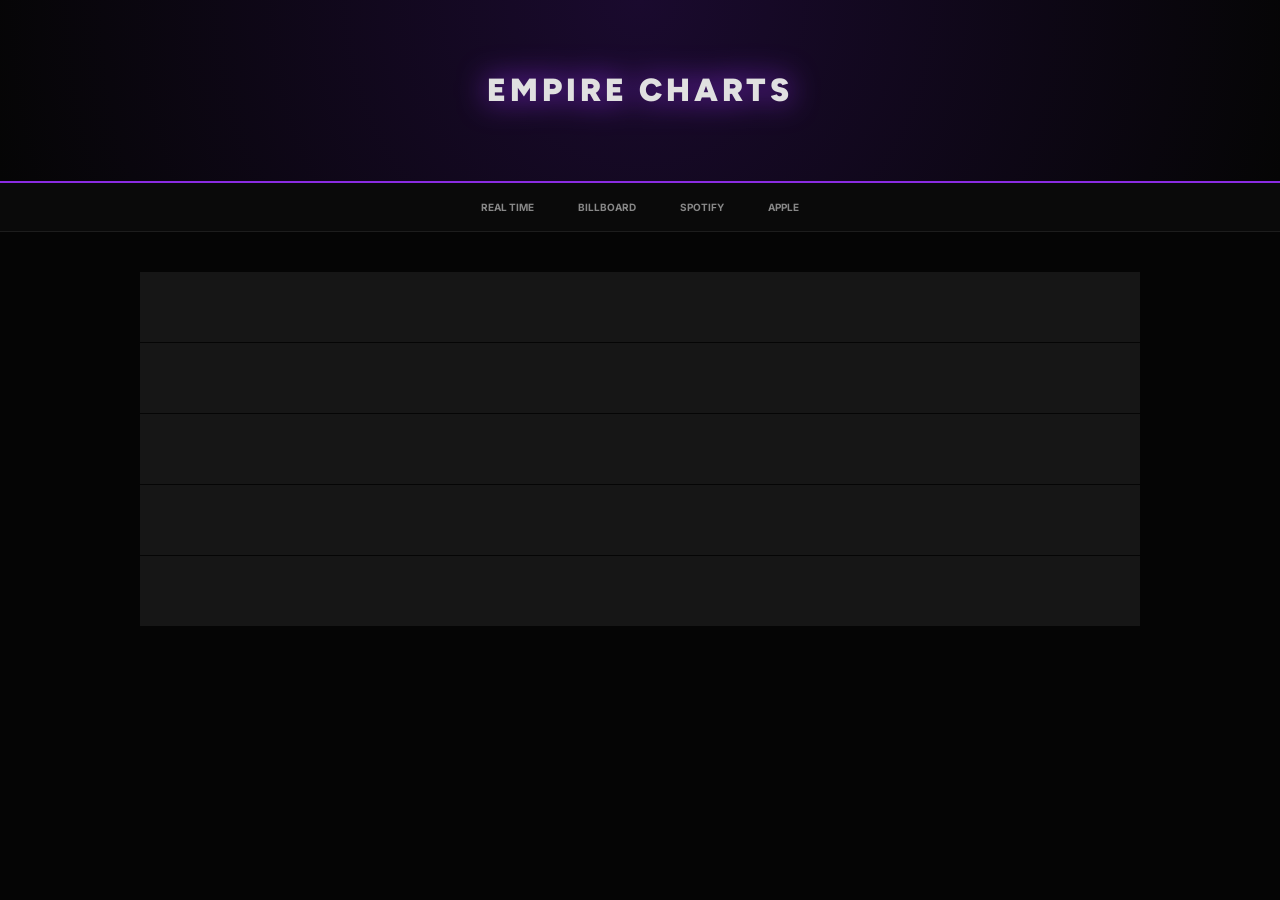
==== index.html @ c00eeae1 "Update index.html" ====
<!DOCTYPE html>
<html lang="pt-br">
<head>
    <meta charset="UTF-8"><title>Empire - Real Time</title>
    <link rel="stylesheet" href="style.css">
    <link href="https://fonts.googleapis.com/css2?family=Figtree:wght@900&family=Inter:wght@400;700&display=swap" rel="stylesheet">
</head>
<body>
<header><h1>Empire Charts</h1></header>
<nav></nav>
<div id="app"></div>
<script src="script-master.js"></script>
<script>
    window.onload = () => { buildMenu(); loadRealTime(); }
</script>
</body>
</html>
---- style.css ----
:root { 
    --empire: #8a2be2; --bg: #050505; --card: #111; 
    --border: rgba(255,255,255,0.08); --up: #00ff7f; --down: #ff4d4d; --new: #00bfff;
}
body { background: var(--bg); color: #e0e0e0; font-family: 'Inter', sans-serif; margin: 0; }
header { padding: 50px 20px; text-align: center; background: radial-gradient(circle at top, #1a0a2e, #050505); border-bottom: 2px solid var(--empire); }
h1 { font-family: 'Figtree'; font-weight: 900; text-transform: uppercase; letter-spacing: 4px; filter: drop-shadow(0 0 15px var(--empire)); }

nav { background: #0a0a0a; display: flex; justify-content: center; position: sticky; top: 0; z-index: 1000; border-bottom: 1px solid var(--border); }
.menu-item { position: relative; padding: 18px 22px; cursor: pointer; font-size: 10px; font-weight: 700; text-transform: uppercase; color: #888; text-decoration: none; }
.menu-item:hover { color: var(--empire); background: rgba(255,255,255,0.03); }
.submenu { display: none; position: absolute; top: 100%; left: 0; background: #0a0a0a; border: 1px solid var(--border); min-width: 220px; box-shadow: 0 10px 40px rgba(0,0,0,0.9); }
.menu-item:hover .submenu { display: block; }
.sub-btn { padding: 12px 20px; font-size: 10px; color: #aaa; border-bottom: 1px solid var(--border); display: block; text-decoration: none; }

#app { padding: 40px 20px; max-width: 1000px; margin: 0 auto; min-height: 60vh; }
.filters { display: flex; gap: 10px; justify-content: center; margin-bottom: 40px; }
select { background: #111; color: white; border: 1px solid var(--border); padding: 10px 20px; border-radius: 30px; font-weight: 600; outline: none; }

/* TABLE DESIGN */
.chart-row { 
    display: grid; grid-template-columns: 50px 45px 70px 1fr 130px; 
    align-items: center; padding: 12px 20px; background: var(--card); 
    border-bottom: 1px solid var(--border); transition: 0.2s;
}
.chart-row:hover { background: #181818; }
.chart-row img { width: 55px; height: 55px; aspect-ratio: 1/1; object-fit: cover; border-radius: 4px; }

.status { font-weight: 900; font-size: 11px; text-align: center; }
.status.up { color: var(--up); }
.status.down { color: var(--down); }
.status.new { background: var(--new); color: black; padding: 2px 5px; border-radius: 3px; font-size: 9px; text-transform: uppercase; }

.rank { font-family: 'Figtree'; font-size: 24px; font-weight: 900; text-align: center; }
.info-box { padding-left: 15px; }
.info-box b { display: block; font-size: 15px; color: #fff; }
.info-box span { font-size: 13px; color: #888; }
.stats-box { text-align: right; }
.stats-box b { color: var(--empire); font-size: 16px; }
.stats-box small { display: block; font-size: 10px; color: #555; text-transform: uppercase; }

/* REAL TIME */
.rt-grid { display: grid; grid-template-columns: repeat(auto-fit, minmax(320px, 1fr)); gap: 20px; }
.rt-col { background: #111; border-radius: 15px; overflow: hidden; border: 1px solid var(--border); }
.rt-head { padding: 15px; text-align: center; font-weight: 900; font-family: 'Figtree'; text-transform: uppercase; }

/* SKELETON */
.skeleton { background: #161616; height: 70px; margin-bottom: 1px; animation: pulse 1.5s infinite; }
@keyframes pulse { 0% { opacity: 1; } 50% { opacity: 0.4; } 100% { opacity: 1; } }
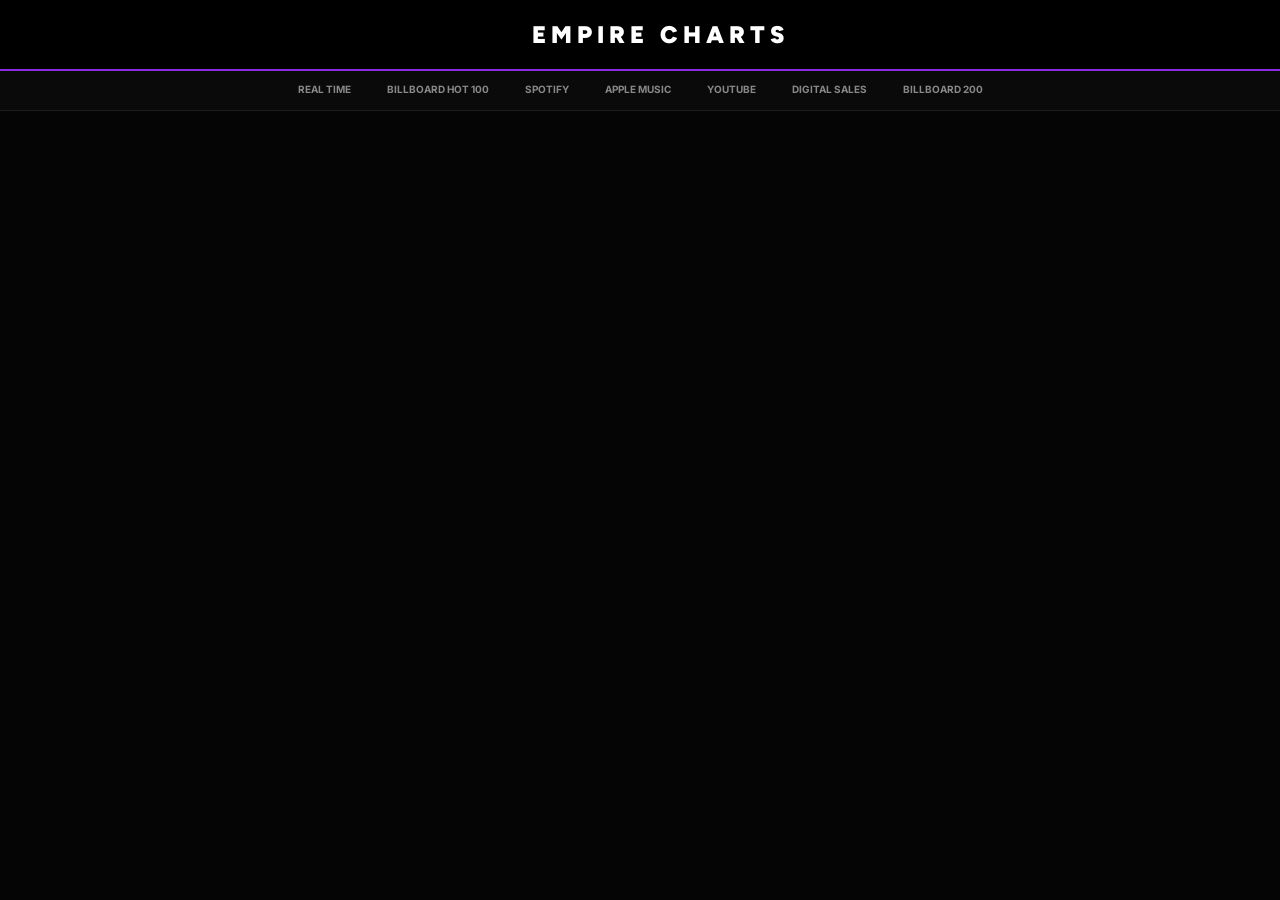
==== commit d8ca3430: "Update index.html" ====
--- a/index.html
+++ b/index.html
@@ -1,17 +1,25 @@
 <!DOCTYPE html>
 <html lang="pt-br">
 <head>
-    <meta charset="UTF-8"><title>Empire - Real Time</title>
+    <meta charset="UTF-8">
+    <title>Empire - Real Time</title>
     <link rel="stylesheet" href="style.css">
     <link href="https://fonts.googleapis.com/css2?family=Figtree:wght@900&family=Inter:wght@400;700&display=swap" rel="stylesheet">
 </head>
 <body>
+
 <header><h1>Empire Charts</h1></header>
 <nav></nav>
-<div id="app"></div>
+
+<div id="app">
+    </div>
+
 <script src="script-master.js"></script>
 <script>
-    window.onload = () => { buildMenu(); loadRealTime(); }
+    window.onload = () => {
+        buildMenu(); // Cria o menu no topo
+        loadRealTime(); // Carrega os dados do Spotify, Apple e YouTube Real Time
+    }
 </script>
 </body>
 </html>
--- a/style.css
+++ b/style.css
@@ -1,49 +1,23 @@
-:root { 
-    --empire: #8a2be2; --bg: #050505; --card: #111; 
-    --border: rgba(255,255,255,0.08); --up: #00ff7f; --down: #ff4d4d; --new: #00bfff;
-}
+:root { --empire: #8a2be2; --bg: #050505; --card: #111; --border: rgba(255,255,255,0.08); --up: #00ff7f; --down: #ff4d4d; --new: #00bfff; }
 body { background: var(--bg); color: #e0e0e0; font-family: 'Inter', sans-serif; margin: 0; }
-header { padding: 50px 20px; text-align: center; background: radial-gradient(circle at top, #1a0a2e, #050505); border-bottom: 2px solid var(--empire); }
-h1 { font-family: 'Figtree'; font-weight: 900; text-transform: uppercase; letter-spacing: 4px; filter: drop-shadow(0 0 15px var(--empire)); }
 
-nav { background: #0a0a0a; display: flex; justify-content: center; position: sticky; top: 0; z-index: 1000; border-bottom: 1px solid var(--border); }
-.menu-item { position: relative; padding: 18px 22px; cursor: pointer; font-size: 10px; font-weight: 700; text-transform: uppercase; color: #888; text-decoration: none; }
-.menu-item:hover { color: var(--empire); background: rgba(255,255,255,0.03); }
-.submenu { display: none; position: absolute; top: 100%; left: 0; background: #0a0a0a; border: 1px solid var(--border); min-width: 220px; box-shadow: 0 10px 40px rgba(0,0,0,0.9); }
+header { position: fixed; top: 0; width: 100%; z-index: 2000; padding: 20px; text-align: center; background: #000; border-bottom: 2px solid var(--empire); }
+h1 { font-family: 'Figtree'; font-weight: 900; letter-spacing: 5px; margin: 0; font-size: 24px; color: #fff; text-transform: uppercase; }
+
+nav { background: #0a0a0a; display: flex; justify-content: center; position: fixed; top: 68px; width: 100%; z-index: 1000; border-bottom: 1px solid var(--border); flex-wrap: wrap; }
+.menu-item { position: relative; padding: 15px 18px; cursor: pointer; font-size: 10px; font-weight: 700; text-transform: uppercase; color: #888; text-decoration: none; }
+.menu-item:hover { color: var(--empire); }
+.submenu { display: none; position: absolute; top: 100%; left: 0; background: #0a0a0a; border: 1px solid var(--border); min-width: 200px; box-shadow: 0 10px 40px rgba(0,0,0,0.9); }
 .menu-item:hover .submenu { display: block; }
-.sub-btn { padding: 12px 20px; font-size: 10px; color: #aaa; border-bottom: 1px solid var(--border); display: block; text-decoration: none; }
+.sub-btn { padding: 12px; font-size: 10px; color: #aaa; border-bottom: 1px solid var(--border); display: block; text-decoration: none; }
+.sub-btn:hover { background: var(--empire); color: white; }
 
-#app { padding: 40px 20px; max-width: 1000px; margin: 0 auto; min-height: 60vh; }
-.filters { display: flex; gap: 10px; justify-content: center; margin-bottom: 40px; }
-select { background: #111; color: white; border: 1px solid var(--border); padding: 10px 20px; border-radius: 30px; font-weight: 600; outline: none; }
+#app { padding: 140px 20px 40px; max-width: 1000px; margin: 0 auto; }
+.chart-row { display: grid; grid-template-columns: 50px 45px 70px 1fr 130px; align-items: center; padding: 12px; background: var(--card); border-bottom: 1px solid var(--border); }
+.chart-row img { width: 55px; height: 55px; aspect-ratio: 1/1; object-fit: cover; border-radius: 4px; }
+.status { font-weight: 900; font-size: 11px; text-align: center; }
+.status.up { color: var(--up); } .status.down { color: var(--down); }
+.status.new { background: var(--new); color: black; padding: 2px 4px; border-radius: 3px; font-size: 9px; }
 
-/* TABLE DESIGN */
-.chart-row { 
-    display: grid; grid-template-columns: 50px 45px 70px 1fr 130px; 
-    align-items: center; padding: 12px 20px; background: var(--card); 
-    border-bottom: 1px solid var(--border); transition: 0.2s;
-}
-.chart-row:hover { background: #181818; }
-.chart-row img { width: 55px; height: 55px; aspect-ratio: 1/1; object-fit: cover; border-radius: 4px; }
-
-.status { font-weight: 900; font-size: 11px; text-align: center; }
-.status.up { color: var(--up); }
-.status.down { color: var(--down); }
-.status.new { background: var(--new); color: black; padding: 2px 5px; border-radius: 3px; font-size: 9px; text-transform: uppercase; }
-
-.rank { font-family: 'Figtree'; font-size: 24px; font-weight: 900; text-align: center; }
-.info-box { padding-left: 15px; }
-.info-box b { display: block; font-size: 15px; color: #fff; }
-.info-box span { font-size: 13px; color: #888; }
-.stats-box { text-align: right; }
-.stats-box b { color: var(--empire); font-size: 16px; }
-.stats-box small { display: block; font-size: 10px; color: #555; text-transform: uppercase; }
-
-/* REAL TIME */
-.rt-grid { display: grid; grid-template-columns: repeat(auto-fit, minmax(320px, 1fr)); gap: 20px; }
-.rt-col { background: #111; border-radius: 15px; overflow: hidden; border: 1px solid var(--border); }
-.rt-head { padding: 15px; text-align: center; font-weight: 900; font-family: 'Figtree'; text-transform: uppercase; }
-
-/* SKELETON */
 .skeleton { background: #161616; height: 70px; margin-bottom: 1px; animation: pulse 1.5s infinite; }
-@keyframes pulse { 0% { opacity: 1; } 50% { opacity: 0.4; } 100% { opacity: 1; } }
+@keyframes pulse { 0%, 100% { opacity: 1; } 50% { opacity: 0.4; } }
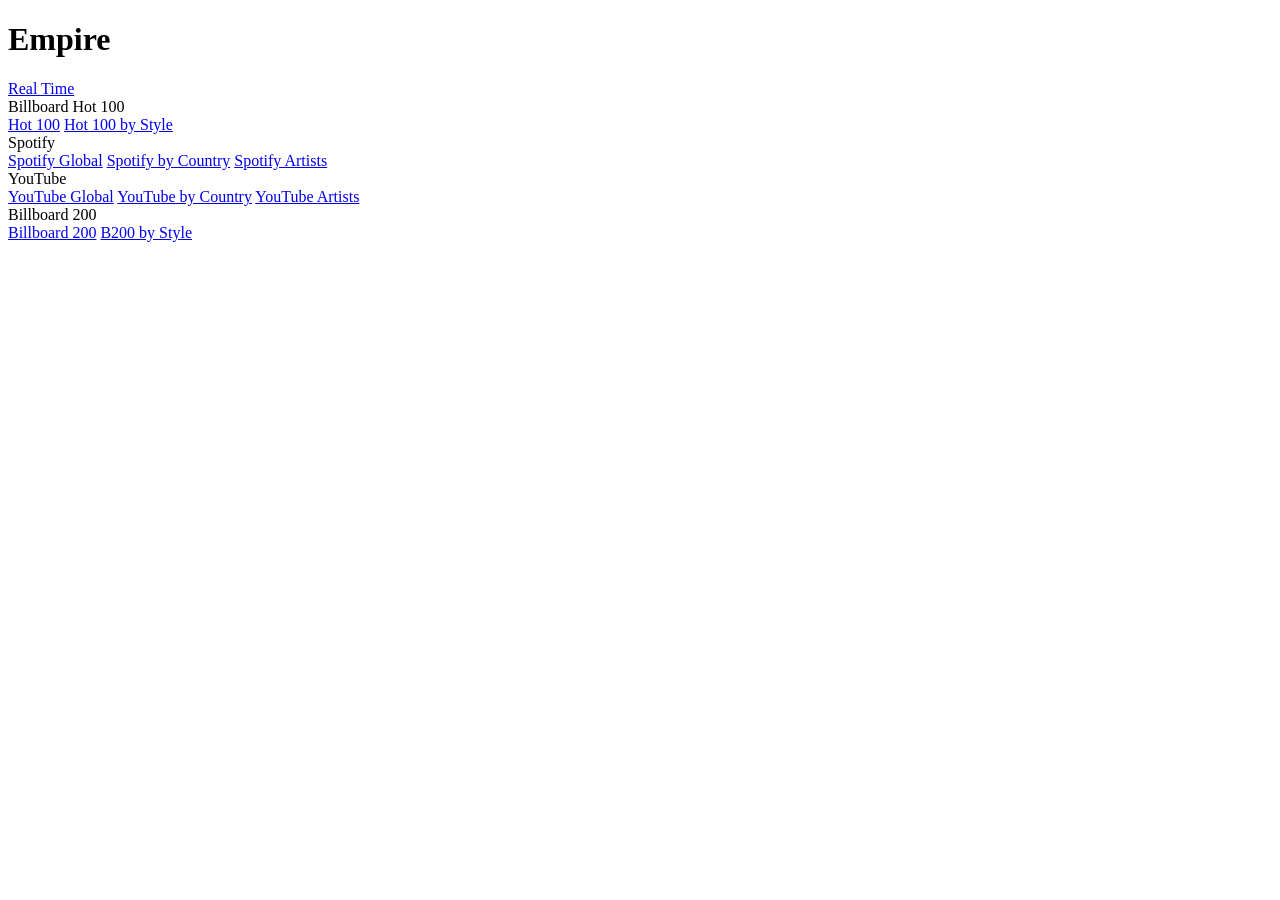
==== commit 52a3d355: "Create index.html" ====
--- a/index.html
+++ b/index.html
@@ -1,25 +1,2 @@
-<!DOCTYPE html>
-<html lang="pt-br">
-<head>
-    <meta charset="UTF-8">
-    <title>Empire - Real Time</title>
-    <link rel="stylesheet" href="style.css">
-    <link href="https://fonts.googleapis.com/css2?family=Figtree:wght@900&family=Inter:wght@400;700&display=swap" rel="stylesheet">
-</head>
-<body>
-
-<header><h1>Empire Charts</h1></header>
-<nav></nav>
-
-<div id="app">
-    </div>
-
-<script src="script-master.js"></script>
-<script>
-    window.onload = () => {
-        buildMenu(); // Cria o menu no topo
-        loadRealTime(); // Carrega os dados do Spotify, Apple e YouTube Real Time
-    }
-</script>
-</body>
-</html>
+<!DOCTYPE html><html><head><meta charset="UTF-8"><link rel="stylesheet" href="style.css"></head>
+<body><header><h1>Empire</h1></header><nav></nav><div id="app"></div><script src="script-master.js"></script><script>window.onload = () => { buildMenu(); loadRealTime(); }</script></body></html>
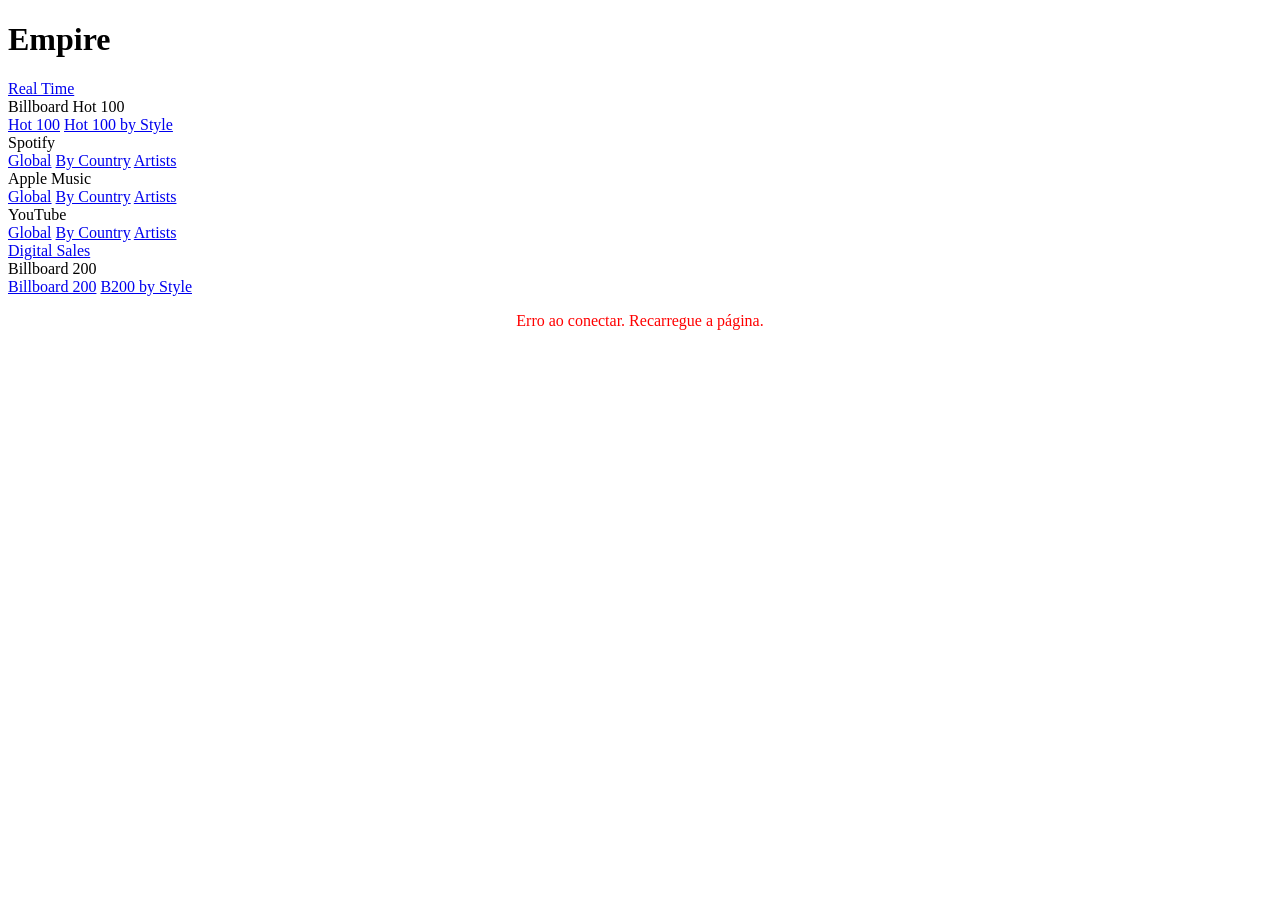
==== commit 65af985d: "Update index.html" ====
--- a/index.html
+++ b/index.html
@@ -1,2 +1,2 @@
-<!DOCTYPE html><html><head><meta charset="UTF-8"><link rel="stylesheet" href="style.css"></head>
+<!DOCTYPE html><html><head><meta charset="UTF-8"><title>Empire - Real Time</title><link rel="stylesheet" href="style.css"><link href="https://fonts.googleapis.com/css2?family=Figtree:wght@900&family=Inter:wght@400;700&display=swap" rel="stylesheet"></head>
 <body><header><h1>Empire</h1></header><nav></nav><div id="app"></div><script src="script-master.js"></script><script>window.onload = () => { buildMenu(); loadRealTime(); }</script></body></html>
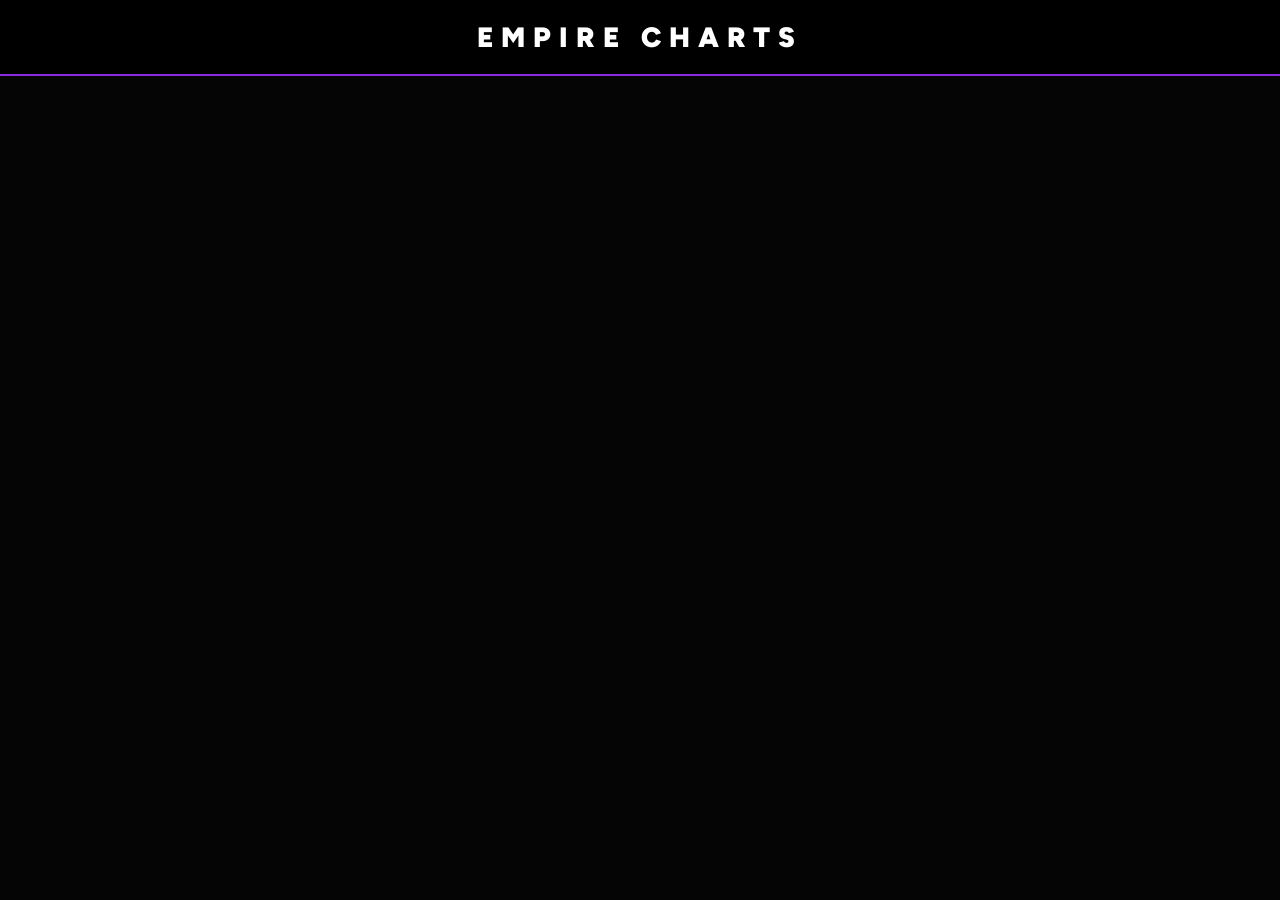
==== commit c045451a: "Update index.html" ====
--- a/index.html
+++ b/index.html
@@ -1,2 +1,30 @@
-<!DOCTYPE html><html><head><meta charset="UTF-8"><title>Empire - Real Time</title><link rel="stylesheet" href="style.css"><link href="https://fonts.googleapis.com/css2?family=Figtree:wght@900&family=Inter:wght@400;700&display=swap" rel="stylesheet"></head>
-<body><header><h1>Empire</h1></header><nav></nav><div id="app"></div><script src="script-master.js"></script><script>window.onload = () => { buildMenu(); loadRealTime(); }</script></body></html>
+<!DOCTYPE html>
+<html lang="pt-br">
+<head>
+    <meta charset="UTF-8">
+    <meta name="viewport" content="width=device-width, initial-scale=1.0">
+    <title>Empire Charts</title>
+    <link rel="stylesheet" href="style.css">
+    <link href="https://fonts.googleapis.com/css2?family=Figtree:wght@900&family=Inter:wght@400;700&display=swap" rel="stylesheet">
+</head>
+<body>
+
+    <header>
+        <h1>EMPIRE CHARTS</h1>
+    </header>
+
+    <nav id="menu-nav"></nav>
+
+    <div id="app"></div>
+
+    <script src="script-master.js"></script>
+    
+    <script>
+        window.onload = () => {
+            buildMenu();
+            loadRealTime();
+        };
+    </script>
+
+</body>
+</html>
--- a/style.css
+++ b/style.css
@@ -0,0 +1,87 @@
+:root { 
+    --empire: #8a2be2; 
+    --bg: #050505; 
+    --card: #121212; 
+    --card-hover: #1a1a1a;
+    --border: rgba(255,255,255,0.1); 
+    --up: #1DB954; /* Verde Spotify para subidas */
+    --down: #FA243C; /* Vermelho Apple para quedas */
+    --new: #00bfff; /* Azul para novidades */
+}
+
+body { 
+    background: var(--bg); 
+    color: #fff; 
+    font-family: 'Inter', sans-serif; 
+    margin: 0; 
+    padding-top: 140px; /* Espaço para o cabeçalho fixo */
+}
+
+/* CABEÇALHO FIXO */
+header { 
+    position: fixed; top: 0; width: 100%; z-index: 2000; 
+    padding: 20px 0; text-align: center; 
+    background: #000; border-bottom: 2px solid var(--empire); 
+}
+header h1 { 
+    font-family: 'Figtree', sans-serif; font-weight: 900; 
+    letter-spacing: 8px; margin: 0; font-size: 28px; text-transform: uppercase; 
+}
+
+/* MENU BASEADO NO "EMPIRE OFICIAL" */
+nav { 
+    background: rgba(10,10,10,0.95); backdrop-filter: blur(10px); 
+    display: flex; justify-content: center; position: fixed; top: 70px; 
+    width: 100%; z-index: 1000; border-bottom: 1px solid var(--border); flex-wrap: wrap; 
+}
+.menu-item { position: relative; padding: 15px 15px; cursor: pointer; font-size: 11px; font-weight: 700; text-transform: uppercase; color: #aaa; text-decoration: none; }
+.menu-item:hover { color: var(--empire); }
+.submenu { display: none; position: absolute; top: 100%; left: 0; background: #0a0a0a; border: 1px solid var(--border); min-width: 200px; box-shadow: 0 10px 40px rgba(0,0,0,0.9); }
+.menu-item:hover .submenu { display: block; }
+.sub-btn { padding: 12px 15px; font-size: 10px; color: #aaa; border-bottom: 1px solid var(--border); display: block; text-decoration: none; transition: 0.2s; }
+.sub-btn:hover { background: var(--empire); color: white; }
+
+/* ÁREA CENTRAL E FILTROS */
+#app { max-width: 1050px; margin: 0 auto; padding: 20px; }
+.filters { display: flex; gap: 10px; justify-content: center; margin-bottom: 30px; }
+select { background: #111; color: white; border: 1px solid var(--border); padding: 10px 20px; border-radius: 20px; font-weight: 600; outline: none; cursor: pointer; font-family: 'Inter'; }
+
+/* O DESIGN DA FERRAMENTA DE CHART (BILLBOARD STYLE) */
+.chart-row { 
+    display: grid; 
+    grid-template-columns: 60px 50px 75px 1fr 150px; /* Posição | Status | Capa | Info | Números */
+    align-items: center; 
+    padding: 15px 20px; 
+    background: var(--card); 
+    border-bottom: 1px solid var(--border); 
+    transition: background 0.2s; 
+}
+.chart-row:hover { background: var(--card-hover); }
+
+/* Capa Fixa e Quadrada */
+.chart-row img { 
+    width: 65px; height: 65px; 
+    aspect-ratio: 1/1; object-fit: cover; 
+    border-radius: 4px; box-shadow: 0 4px 8px rgba(0,0,0,0.4); 
+}
+
+/* Indicadores Visuais (↑, ↓, NEW) */
+.rank { font-family: 'Figtree', sans-serif; font-size: 26px; font-weight: 900; text-align: center; }
+.status { font-weight: 900; font-size: 12px; text-align: center; display: flex; flex-direction: column; align-items: center; justify-content: center; }
+.status.up { color: var(--up); }
+.status.down { color: var(--down); }
+.status.new { background: var(--new); color: #000; padding: 3px 6px; border-radius: 4px; font-size: 10px; text-transform: uppercase; letter-spacing: 1px; }
+.status.neutral { color: #555; }
+
+/* Textos da Tabela */
+.info-box { padding-left: 20px; }
+.info-box b { display: block; font-size: 16px; margin-bottom: 4px; letter-spacing: -0.5px; }
+.info-box span { font-size: 14px; color: #888; }
+
+.stats-box { text-align: right; }
+.stats-box b { color: var(--empire); font-size: 18px; display: block; font-family: 'Figtree', sans-serif; }
+.stats-box small { font-size: 11px; color: #666; font-weight: 700; text-transform: uppercase; }
+
+/* ANIMAÇÃO DE CARREGAMENTO */
+.skeleton { background: #161616; height: 80px; margin-bottom: 1px; animation: pulse 1.5s infinite; }
+@keyframes pulse { 0%, 100% { opacity: 1; } 50% { opacity: 0.5; } }
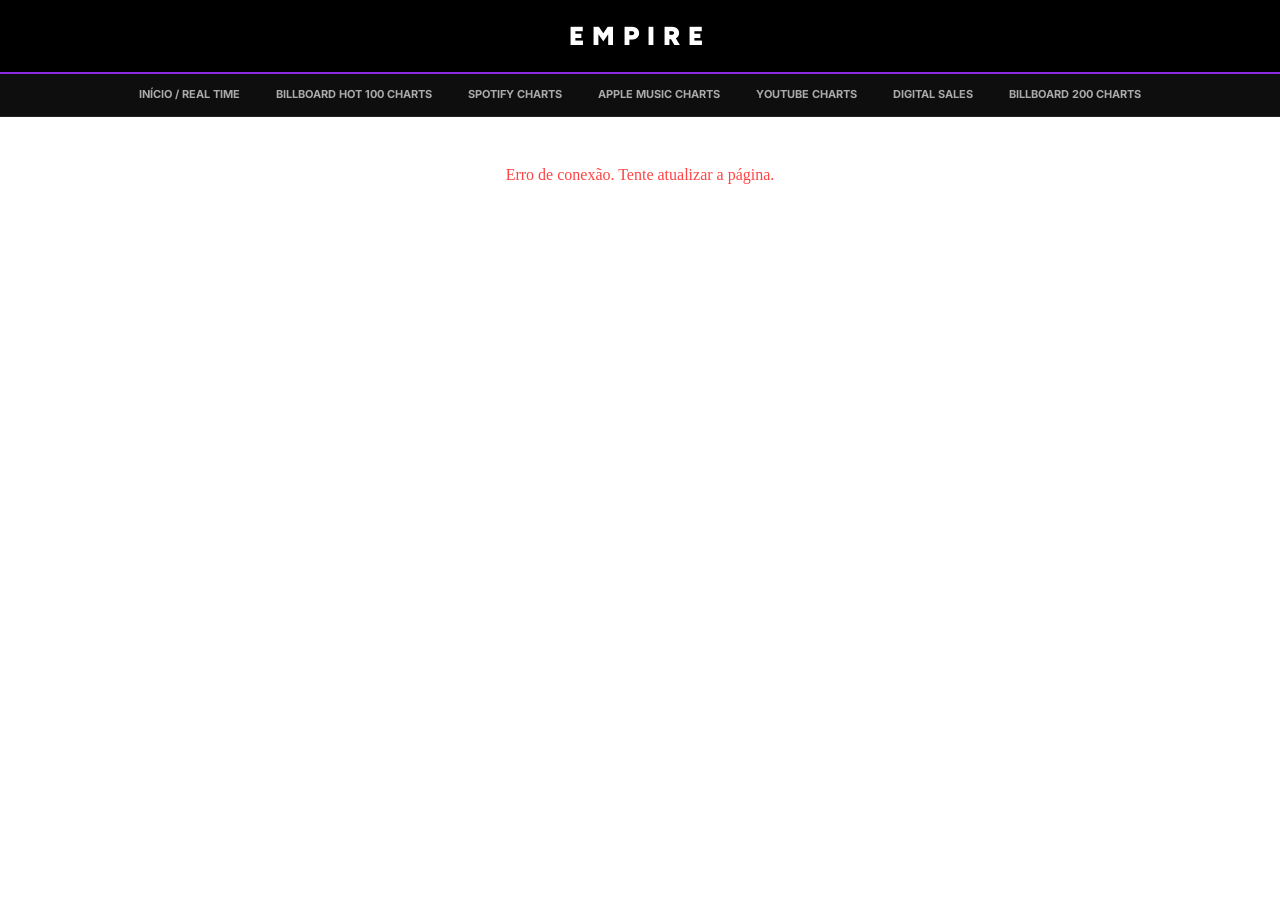
==== commit e9151a90: "Update index.html" ====
--- a/index.html
+++ b/index.html
@@ -1,30 +1,3 @@
-<!DOCTYPE html>
-<html lang="pt-br">
-<head>
-    <meta charset="UTF-8">
-    <meta name="viewport" content="width=device-width, initial-scale=1.0">
-    <title>Empire Charts</title>
-    <link rel="stylesheet" href="style.css">
-    <link href="https://fonts.googleapis.com/css2?family=Figtree:wght@900&family=Inter:wght@400;700&display=swap" rel="stylesheet">
-</head>
-<body>
-
-    <header>
-        <h1>EMPIRE CHARTS</h1>
-    </header>
-
-    <nav id="menu-nav"></nav>
-
-    <div id="app"></div>
-
-    <script src="script-master.js"></script>
-    
-    <script>
-        window.onload = () => {
-            buildMenu();
-            loadRealTime();
-        };
-    </script>
-
-</body>
-</html>
+<!DOCTYPE html><html><head><meta charset="UTF-8"><title>Empire</title><link rel="stylesheet" href="style.css"></head>
+<body><header><h1>Empire</h1></header><nav id="menu-nav"></nav><div id="app"></div><script src="script-master.js"></script>
+<script>window.onload = () => { buildMenu(); loadRealTime(); }</script></body></html>
--- a/style.css
+++ b/style.css
@@ -1,87 +1,108 @@
+@import url('https://fonts.googleapis.com/css2?family=Archivo:ital,wght@0,400;0,700;0,900;1,900&family=Bricolage+Grotesque:wght@800&family=Figtree:wght@400;700;900&family=Inter:wght@400;600;700;800;900&family=Roboto:wght@400;700;900&display=swap');
+
 :root { 
     --empire: #8a2be2; 
-    --bg: #050505; 
-    --card: #121212; 
-    --card-hover: #1a1a1a;
-    --border: rgba(255,255,255,0.1); 
-    --up: #1DB954; /* Verde Spotify para subidas */
-    --down: #FA243C; /* Vermelho Apple para quedas */
-    --new: #00bfff; /* Azul para novidades */
+    --border-dark: rgba(255,255,255,0.08); 
+    --border-light: #eeeeee;
+    --up: #1DB954; --down: #FA243C; --new: #00bfff;
 }
 
-body { 
-    background: var(--bg); 
-    color: #fff; 
-    font-family: 'Inter', sans-serif; 
-    margin: 0; 
-    padding-top: 140px; /* Espaço para o cabeçalho fixo */
-}
+body { margin: 0; padding-top: 130px; transition: background 0.3s, color 0.3s; }
 
-/* CABEÇALHO FIXO */
+/* === MENU FIXO (NÃO SOME MAIS) === */
 header { 
     position: fixed; top: 0; width: 100%; z-index: 2000; 
     padding: 20px 0; text-align: center; 
     background: #000; border-bottom: 2px solid var(--empire); 
 }
-header h1 { 
-    font-family: 'Figtree', sans-serif; font-weight: 900; 
-    letter-spacing: 8px; margin: 0; font-size: 28px; text-transform: uppercase; 
+header h1 { font-family: 'Figtree', sans-serif; font-weight: 900; letter-spacing: 8px; margin: 0; font-size: 26px; text-transform: uppercase; color: #fff; }
+
+nav { 
+    background: rgba(10,10,10,0.98); display: flex; justify-content: center; 
+    position: fixed; top: 72px; width: 100%; z-index: 1999; 
+    border-bottom: 1px solid var(--border-dark); flex-wrap: wrap; 
 }
-
-/* MENU BASEADO NO "EMPIRE OFICIAL" */
-nav { 
-    background: rgba(10,10,10,0.95); backdrop-filter: blur(10px); 
-    display: flex; justify-content: center; position: fixed; top: 70px; 
-    width: 100%; z-index: 1000; border-bottom: 1px solid var(--border); flex-wrap: wrap; 
-}
-.menu-item { position: relative; padding: 15px 15px; cursor: pointer; font-size: 11px; font-weight: 700; text-transform: uppercase; color: #aaa; text-decoration: none; }
+.menu-item { position: relative; padding: 15px 18px; cursor: pointer; font-size: 11px; font-weight: 700; text-transform: uppercase; color: #aaa; text-decoration: none; font-family: 'Inter', sans-serif; }
 .menu-item:hover { color: var(--empire); }
-.submenu { display: none; position: absolute; top: 100%; left: 0; background: #0a0a0a; border: 1px solid var(--border); min-width: 200px; box-shadow: 0 10px 40px rgba(0,0,0,0.9); }
+.submenu { display: none; position: absolute; top: 100%; left: 0; background: #0a0a0a; border: 1px solid var(--border-dark); min-width: 220px; box-shadow: 0 10px 40px rgba(0,0,0,0.9); }
 .menu-item:hover .submenu { display: block; }
-.sub-btn { padding: 12px 15px; font-size: 10px; color: #aaa; border-bottom: 1px solid var(--border); display: block; text-decoration: none; transition: 0.2s; }
+.sub-btn { padding: 12px 20px; font-size: 10px; color: #aaa; border-bottom: 1px solid var(--border-dark); display: block; text-decoration: none; transition: 0.2s; }
 .sub-btn:hover { background: var(--empire); color: white; }
 
-/* ÁREA CENTRAL E FILTROS */
-#app { max-width: 1050px; margin: 0 auto; padding: 20px; }
+#app { max-width: 1000px; margin: 0 auto; padding: 20px; }
 .filters { display: flex; gap: 10px; justify-content: center; margin-bottom: 30px; }
-select { background: #111; color: white; border: 1px solid var(--border); padding: 10px 20px; border-radius: 20px; font-weight: 600; outline: none; cursor: pointer; font-family: 'Inter'; }
 
-/* O DESIGN DA FERRAMENTA DE CHART (BILLBOARD STYLE) */
-.chart-row { 
-    display: grid; 
-    grid-template-columns: 60px 50px 75px 1fr 150px; /* Posição | Status | Capa | Info | Números */
-    align-items: center; 
-    padding: 15px 20px; 
-    background: var(--card); 
-    border-bottom: 1px solid var(--border); 
-    transition: background 0.2s; 
-}
-.chart-row:hover { background: var(--card-hover); }
+/* === ESTRUTURA DA TABELA === */
+.chart-row { display: grid; grid-template-columns: 50px 50px 70px 1fr 140px; align-items: center; padding: 15px 20px; transition: 0.2s; }
+.chart-row img { width: 60px; height: 60px; aspect-ratio: 1/1; object-fit: cover; border-radius: 4px; box-shadow: 0 4px 8px rgba(0,0,0,0.2); }
+.info-box { padding-left: 15px; display: flex; flex-direction: column; overflow: hidden; }
+.info-box b { font-size: 16px; white-space: nowrap; overflow: hidden; text-overflow: ellipsis; display: block; }
+.info-box span { font-size: 13px; margin-top: 3px; }
+.stats-box { text-align: right; }
+.stats-box b { font-size: 16px; display: block; }
+.stats-box small { font-size: 10px; text-transform: uppercase; font-weight: 700; margin-top: 4px; display: block; }
 
-/* Capa Fixa e Quadrada */
-.chart-row img { 
-    width: 65px; height: 65px; 
-    aspect-ratio: 1/1; object-fit: cover; 
-    border-radius: 4px; box-shadow: 0 4px 8px rgba(0,0,0,0.4); 
-}
+.status { font-weight: 900; font-size: 11px; text-align: center; }
+.status.up { color: #1DB954; } .status.down { color: #FA243C; } 
+.status.new { background: var(--new); color: black; padding: 2px 4px; border-radius: 3px; font-size: 9px; }
 
-/* Indicadores Visuais (↑, ↓, NEW) */
-.rank { font-family: 'Figtree', sans-serif; font-size: 26px; font-weight: 900; text-align: center; }
-.status { font-weight: 900; font-size: 12px; text-align: center; display: flex; flex-direction: column; align-items: center; justify-content: center; }
-.status.up { color: var(--up); }
-.status.down { color: var(--down); }
-.status.new { background: var(--new); color: #000; padding: 3px 6px; border-radius: 4px; font-size: 10px; text-transform: uppercase; letter-spacing: 1px; }
-.status.neutral { color: #555; }
+/* =========================================================
+   TEMAS ESPECÍFICOS DOS CHARTS (BASEADO NO SEU DOCX)
+   ========================================================= */
 
-/* Textos da Tabela */
-.info-box { padding-left: 20px; }
-.info-box b { display: block; font-size: 16px; margin-bottom: 4px; letter-spacing: -0.5px; }
-.info-box span { font-size: 14px; color: #888; }
+/* 1. SPOTIFY (Verde e Escuro) */
+.theme-spotify { background: #121212; color: white; font-family: 'Figtree', sans-serif; }
+.theme-spotify .chart-row { background: transparent; border-bottom: 1px solid #222; }
+.theme-spotify .chart-row:hover { background: rgba(255,255,255,0.05); }
+.theme-spotify .rank { color: #b3b3b3; font-weight: 900; font-size: 20px; text-align: center; }
+.theme-spotify .info-box b { font-weight: 700; color: #fff; }
+.theme-spotify .info-box span { color: #b3b3b3; }
+.theme-spotify .stats-box b { color: #1DB954; }
+.theme-spotify select { background: #282828; color: white; border: 1px solid #444; border-radius: 50px; }
 
-.stats-box { text-align: right; }
-.stats-box b { color: var(--empire); font-size: 18px; display: block; font-family: 'Figtree', sans-serif; }
-.stats-box small { font-size: 11px; color: #666; font-weight: 700; text-transform: uppercase; }
+/* 2. APPLE MUSIC (Claro, Inter) */
+.theme-apple { background: #ffffff; color: #1d1d1f; font-family: 'Inter', sans-serif; }
+.theme-apple .chart-row { background: #ffffff; border-bottom: 0.5px solid #eee; }
+.theme-apple .chart-row:hover { background: #f5f5f7; }
+.theme-apple .rank { color: #8e8e93; font-weight: 600; font-size: 18px; text-align: center; }
+.theme-apple .info-box b { font-weight: 600; color: #000; }
+.theme-apple .info-box span { color: #8e8e93; }
+.theme-apple .stats-box b { color: #FA243C; }
+.theme-apple select { background: #f5f5f7; color: #FA243C; border: 1px solid #eee; border-radius: 8px; }
 
-/* ANIMAÇÃO DE CARREGAMENTO */
-.skeleton { background: #161616; height: 80px; margin-bottom: 1px; animation: pulse 1.5s infinite; }
-@keyframes pulse { 0%, 100% { opacity: 1; } 50% { opacity: 0.5; } }
+/* 3. YOUTUBE (Escuro, Roboto) */
+.theme-youtube { background: #030303; color: white; font-family: 'Roboto', sans-serif; }
+.theme-youtube .chart-row { background: transparent; border-bottom: 1px solid #1a1a1a; }
+.theme-youtube .chart-row:hover { background: #111; }
+.theme-youtube .rank { color: #aaa; font-weight: 700; font-size: 18px; text-align: center; }
+.theme-youtube .info-box b { font-weight: 700; color: #fff; }
+.theme-youtube .info-box span { color: #aaa; }
+.theme-youtube .stats-box b { color: #fff; }
+.theme-youtube select { background: #212121; color: white; border: 1px solid #444; border-radius: 20px; }
+
+/* 4. BILLBOARD (Claro, Archivo) */
+.theme-billboard { background: #ffffff; color: #000; font-family: 'Archivo', sans-serif; }
+.theme-billboard .chart-row { background: #ffffff; border-bottom: 1px solid #eee; }
+.theme-billboard .chart-row:hover { background: #f8f8f8; }
+.theme-billboard .rank { font-weight: 900; font-size: 32px; font-style: italic; color: #000; text-align: center; }
+.theme-billboard .info-box b { font-weight: 900; text-transform: uppercase; color: #000; }
+.theme-billboard .info-box span { color: #555; font-size: 14px; }
+.theme-billboard .stats-box b { color: #000; font-weight: 900; }
+.theme-billboard select { background: #fff; color: #000; border: 1px solid #ccc; border-radius: 4px; }
+
+/* 5. DIGITAL SALES (Preto e Dourado, Bricolage) */
+.theme-digital { background: #0a0a0a; color: white; font-family: 'Inter', sans-serif; }
+.theme-digital .chart-row { background: transparent; border-bottom: 1px solid #222; }
+.theme-digital .rank { font-family: 'Bricolage Grotesque'; font-size: 30px; color: #d4af37; font-style: italic; text-align: center; }
+.theme-digital .info-box b { font-family: 'Bricolage Grotesque'; font-size: 18px; color: #d4af37; text-transform: uppercase; }
+.theme-digital .info-box span { color: #aaa; }
+.theme-digital .stats-box b { color: #fff; font-size: 20px; }
+.theme-digital .chart-row img { border: 1px solid #d4af37; }
+.theme-digital select { background: #000; color: #d4af37; border: 1px solid #d4af37; border-radius: 4px; }
+
+/* Real Time e Loading Padrão */
+.rt-grid { display: grid; grid-template-columns: repeat(auto-fit, minmax(300px, 1fr)); gap: 20px; }
+.rt-col { background: #111; border-radius: 15px; overflow: hidden; border: 1px solid var(--border-dark); }
+.rt-head { padding: 15px; text-align: center; font-weight: 900; font-family: 'Figtree', sans-serif; text-transform: uppercase; color: #fff; }
+.skeleton { background: #161616; height: 75px; margin-bottom: 1px; animation: pulse 1.5s infinite; border-radius: 8px; }
+@keyframes pulse { 0%, 100% { opacity: 1; } 50% { opacity: 0.4; } }
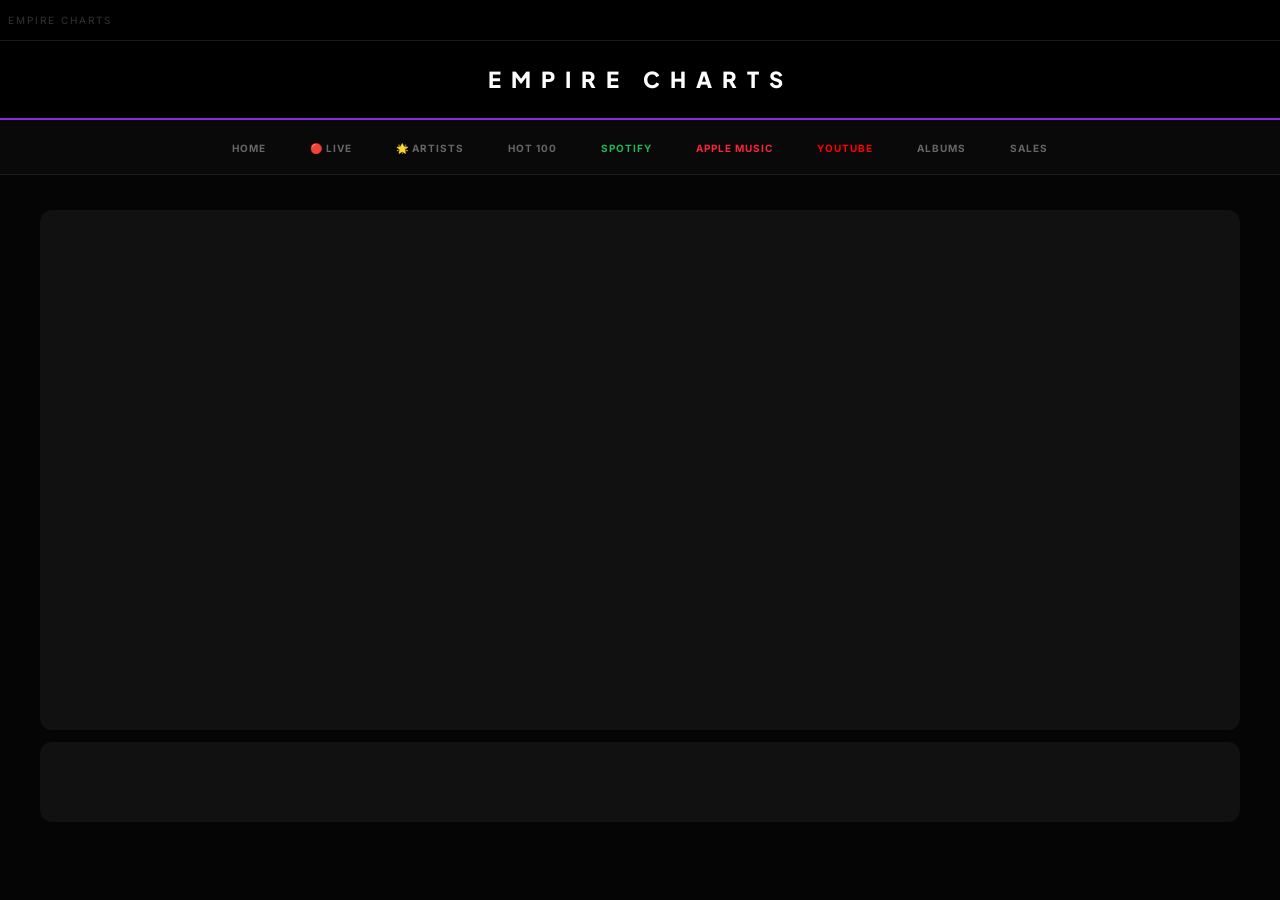
==== commit 347c071a: "Update index.html" ====
--- a/index.html
+++ b/index.html
@@ -1,3 +1,22 @@
-<!DOCTYPE html><html><head><meta charset="UTF-8"><title>Empire</title><link rel="stylesheet" href="style.css"></head>
-<body><header><h1>Empire</h1></header><nav id="menu-nav"></nav><div id="app"></div><script src="script-master.js"></script>
-<script>window.onload = () => { buildMenu(); loadRealTime(); }</script></body></html>
+<!DOCTYPE html>
+<html lang="pt-br">
+<head>
+<meta charset="UTF-8">
+<meta name="viewport" content="width=device-width, initial-scale=1.0">
+<title>Empire – Home</title>
+<link rel="stylesheet" href="style.css">
+</head>
+<body>
+<header><h1>EMPIRE CHARTS</h1></header>
+<nav id="menu-nav"></nav>
+<div id="app"></div>
+<script src="script-master.js"></script>
+<script>
+window.onload = () => {
+  buildBanner();
+  buildMenu();
+  loadHome();
+};
+</script>
+</body>
+</html>
--- a/style.css
+++ b/style.css
@@ -1,108 +1,905 @@
-@import url('https://fonts.googleapis.com/css2?family=Archivo:ital,wght@0,400;0,700;0,900;1,900&family=Bricolage+Grotesque:wght@800&family=Figtree:wght@400;700;900&family=Inter:wght@400;600;700;800;900&family=Roboto:wght@400;700;900&display=swap');
-
-:root { 
-    --empire: #8a2be2; 
-    --border-dark: rgba(255,255,255,0.08); 
-    --border-light: #eeeeee;
-    --up: #1DB954; --down: #FA243C; --new: #00bfff;
-}
-
-body { margin: 0; padding-top: 130px; transition: background 0.3s, color 0.3s; }
-
-/* === MENU FIXO (NÃO SOME MAIS) === */
-header { 
-    position: fixed; top: 0; width: 100%; z-index: 2000; 
-    padding: 20px 0; text-align: center; 
-    background: #000; border-bottom: 2px solid var(--empire); 
-}
-header h1 { font-family: 'Figtree', sans-serif; font-weight: 900; letter-spacing: 8px; margin: 0; font-size: 26px; text-transform: uppercase; color: #fff; }
-
-nav { 
-    background: rgba(10,10,10,0.98); display: flex; justify-content: center; 
-    position: fixed; top: 72px; width: 100%; z-index: 1999; 
-    border-bottom: 1px solid var(--border-dark); flex-wrap: wrap; 
-}
-.menu-item { position: relative; padding: 15px 18px; cursor: pointer; font-size: 11px; font-weight: 700; text-transform: uppercase; color: #aaa; text-decoration: none; font-family: 'Inter', sans-serif; }
-.menu-item:hover { color: var(--empire); }
-.submenu { display: none; position: absolute; top: 100%; left: 0; background: #0a0a0a; border: 1px solid var(--border-dark); min-width: 220px; box-shadow: 0 10px 40px rgba(0,0,0,0.9); }
+@import url('https://fonts.googleapis.com/css2?family=Archivo:wght@400;700;900&family=Bricolage+Grotesque:wght@800&family=Figtree:wght@400;700;900&family=Inter:wght@400;600;700;800&family=Plus+Jakarta+Sans:wght@400;600;800&family=Roboto:wght@400;700;900&display=swap');
+
+/* ---------------------------------------------------------- */
+/* VARIÁVEIS                                                   */
+/* ---------------------------------------------------------- */
+:root {
+  --empire: #8a2be2;
+  --gold: #d4af37;
+  --spotify: #1DB954;
+  --apple: #fa243c;
+  --youtube: #ff0000;
+  --glass: rgba(255,255,255,0.03);
+  --glass-border: rgba(255,255,255,0.08);
+}
+
+/* ---------------------------------------------------------- */
+/* BASE                                                        */
+/* ---------------------------------------------------------- */
+body {
+  background-color: #050505;
+  color: #fff;
+  font-family: 'Inter', sans-serif;
+  margin: 0;
+  padding-top: 150px;
+  overflow-x: hidden;
+}
+
+/* ---------------------------------------------------------- */
+/* HEADER & NAV — DESKTOP                                      */
+/* ---------------------------------------------------------- */
+header {
+  position: fixed;
+  top: 0;
+  width: 100%;
+  z-index: 2000;
+  padding: 25px 0;
+  background: #000;
+  border-bottom: 2px solid var(--empire);
+  text-align: center;
+}
+
+header h1 {
+  font-family: 'Plus Jakarta Sans';
+  font-weight: 800;
+  letter-spacing: 10px;
+  margin: 0;
+  font-size: 22px;
+  text-transform: uppercase;
+  color: #fff;
+}
+
+nav {
+  background: rgba(10,10,10,0.95);
+  backdrop-filter: blur(15px);
+  display: flex;
+  justify-content: center;
+  position: fixed;
+  top: 82px;
+  width: 100%;
+  z-index: 1999;
+  border-bottom: 1px solid var(--glass-border);
+}
+
+.menu-item {
+  position: relative;
+  padding: 20px 22px;
+  cursor: pointer;
+  font-size: 10px;
+  font-weight: 700;
+  text-transform: uppercase;
+  color: #666;
+  text-decoration: none;
+  transition: 0.3s;
+  letter-spacing: 1px;
+}
+
+.menu-item:hover { color: #fff; }
+.menu-item[onclick*="loadHOFList"] { color: var(--gold) !important; }
+
+.submenu {
+  display: none;
+  position: absolute;
+  top: 100%;
+  left: 50%;
+  transform: translateX(-50%);
+  background: #0a0a0a;
+  min-width: 200px;
+  border: 1px solid var(--glass-border);
+  border-top: 2px solid var(--empire);
+  padding: 10px 0;
+  box-shadow: 0 15px 30px rgba(0,0,0,0.8);
+}
+
 .menu-item:hover .submenu { display: block; }
-.sub-btn { padding: 12px 20px; font-size: 10px; color: #aaa; border-bottom: 1px solid var(--border-dark); display: block; text-decoration: none; transition: 0.2s; }
-.sub-btn:hover { background: var(--empire); color: white; }
-
-#app { max-width: 1000px; margin: 0 auto; padding: 20px; }
-.filters { display: flex; gap: 10px; justify-content: center; margin-bottom: 30px; }
-
-/* === ESTRUTURA DA TABELA === */
-.chart-row { display: grid; grid-template-columns: 50px 50px 70px 1fr 140px; align-items: center; padding: 15px 20px; transition: 0.2s; }
-.chart-row img { width: 60px; height: 60px; aspect-ratio: 1/1; object-fit: cover; border-radius: 4px; box-shadow: 0 4px 8px rgba(0,0,0,0.2); }
-.info-box { padding-left: 15px; display: flex; flex-direction: column; overflow: hidden; }
-.info-box b { font-size: 16px; white-space: nowrap; overflow: hidden; text-overflow: ellipsis; display: block; }
-.info-box span { font-size: 13px; margin-top: 3px; }
-.stats-box { text-align: right; }
-.stats-box b { font-size: 16px; display: block; }
-.stats-box small { font-size: 10px; text-transform: uppercase; font-weight: 700; margin-top: 4px; display: block; }
-
-.status { font-weight: 900; font-size: 11px; text-align: center; }
-.status.up { color: #1DB954; } .status.down { color: #FA243C; } 
-.status.new { background: var(--new); color: black; padding: 2px 4px; border-radius: 3px; font-size: 9px; }
-
-/* =========================================================
-   TEMAS ESPECÍFICOS DOS CHARTS (BASEADO NO SEU DOCX)
-   ========================================================= */
-
-/* 1. SPOTIFY (Verde e Escuro) */
-.theme-spotify { background: #121212; color: white; font-family: 'Figtree', sans-serif; }
-.theme-spotify .chart-row { background: transparent; border-bottom: 1px solid #222; }
-.theme-spotify .chart-row:hover { background: rgba(255,255,255,0.05); }
-.theme-spotify .rank { color: #b3b3b3; font-weight: 900; font-size: 20px; text-align: center; }
-.theme-spotify .info-box b { font-weight: 700; color: #fff; }
-.theme-spotify .info-box span { color: #b3b3b3; }
-.theme-spotify .stats-box b { color: #1DB954; }
-.theme-spotify select { background: #282828; color: white; border: 1px solid #444; border-radius: 50px; }
-
-/* 2. APPLE MUSIC (Claro, Inter) */
-.theme-apple { background: #ffffff; color: #1d1d1f; font-family: 'Inter', sans-serif; }
-.theme-apple .chart-row { background: #ffffff; border-bottom: 0.5px solid #eee; }
-.theme-apple .chart-row:hover { background: #f5f5f7; }
-.theme-apple .rank { color: #8e8e93; font-weight: 600; font-size: 18px; text-align: center; }
-.theme-apple .info-box b { font-weight: 600; color: #000; }
-.theme-apple .info-box span { color: #8e8e93; }
-.theme-apple .stats-box b { color: #FA243C; }
-.theme-apple select { background: #f5f5f7; color: #FA243C; border: 1px solid #eee; border-radius: 8px; }
-
-/* 3. YOUTUBE (Escuro, Roboto) */
-.theme-youtube { background: #030303; color: white; font-family: 'Roboto', sans-serif; }
-.theme-youtube .chart-row { background: transparent; border-bottom: 1px solid #1a1a1a; }
-.theme-youtube .chart-row:hover { background: #111; }
-.theme-youtube .rank { color: #aaa; font-weight: 700; font-size: 18px; text-align: center; }
-.theme-youtube .info-box b { font-weight: 700; color: #fff; }
-.theme-youtube .info-box span { color: #aaa; }
-.theme-youtube .stats-box b { color: #fff; }
-.theme-youtube select { background: #212121; color: white; border: 1px solid #444; border-radius: 20px; }
-
-/* 4. BILLBOARD (Claro, Archivo) */
-.theme-billboard { background: #ffffff; color: #000; font-family: 'Archivo', sans-serif; }
-.theme-billboard .chart-row { background: #ffffff; border-bottom: 1px solid #eee; }
-.theme-billboard .chart-row:hover { background: #f8f8f8; }
-.theme-billboard .rank { font-weight: 900; font-size: 32px; font-style: italic; color: #000; text-align: center; }
-.theme-billboard .info-box b { font-weight: 900; text-transform: uppercase; color: #000; }
-.theme-billboard .info-box span { color: #555; font-size: 14px; }
-.theme-billboard .stats-box b { color: #000; font-weight: 900; }
-.theme-billboard select { background: #fff; color: #000; border: 1px solid #ccc; border-radius: 4px; }
-
-/* 5. DIGITAL SALES (Preto e Dourado, Bricolage) */
-.theme-digital { background: #0a0a0a; color: white; font-family: 'Inter', sans-serif; }
-.theme-digital .chart-row { background: transparent; border-bottom: 1px solid #222; }
-.theme-digital .rank { font-family: 'Bricolage Grotesque'; font-size: 30px; color: #d4af37; font-style: italic; text-align: center; }
-.theme-digital .info-box b { font-family: 'Bricolage Grotesque'; font-size: 18px; color: #d4af37; text-transform: uppercase; }
-.theme-digital .info-box span { color: #aaa; }
-.theme-digital .stats-box b { color: #fff; font-size: 20px; }
-.theme-digital .chart-row img { border: 1px solid #d4af37; }
-.theme-digital select { background: #000; color: #d4af37; border: 1px solid #d4af37; border-radius: 4px; }
-
-/* Real Time e Loading Padrão */
-.rt-grid { display: grid; grid-template-columns: repeat(auto-fit, minmax(300px, 1fr)); gap: 20px; }
-.rt-col { background: #111; border-radius: 15px; overflow: hidden; border: 1px solid var(--border-dark); }
-.rt-head { padding: 15px; text-align: center; font-weight: 900; font-family: 'Figtree', sans-serif; text-transform: uppercase; color: #fff; }
-.skeleton { background: #161616; height: 75px; margin-bottom: 1px; animation: pulse 1.5s infinite; border-radius: 8px; }
-@keyframes pulse { 0%, 100% { opacity: 1; } 50% { opacity: 0.4; } }
+
+.sub-btn {
+  padding: 12px 20px;
+  font-size: 9px;
+  color: #aaa;
+  display: block;
+  text-decoration: none;
+}
+
+.sub-btn:hover { color: #fff; background: #111; }
+
+/* Hambúrguer — oculto no desktop */
+.nav-hamburger {
+  display: none;
+  flex-direction: column;
+  gap: 5px;
+  cursor: pointer;
+  padding: 8px;
+  position: absolute;
+  right: 16px;
+  top: 50%;
+  transform: translateY(-50%);
+  z-index: 2100;
+}
+
+.nav-hamburger span {
+  display: block;
+  width: 22px;
+  height: 2px;
+  background: #fff;
+  border-radius: 2px;
+  transition: 0.3s;
+}
+
+/* Drawer mobile — oculto por padrão */
+.nav-drawer {
+  display: none;
+}
+
+/* ---------------------------------------------------------- */
+/* FILTROS (PÍLULAS)                                           */
+/* ---------------------------------------------------------- */
+.filter-group {
+  display: flex;
+  flex-direction: column;
+  align-items: center;
+  gap: 15px;
+  margin-bottom: 40px;
+}
+
+.pill-container {
+  display: flex;
+  gap: 10px;
+  overflow-x: auto;
+  padding: 10px;
+  max-width: 1000px;
+  scrollbar-width: none;
+  -webkit-overflow-scrolling: touch;
+}
+
+.pill-container::-webkit-scrollbar { display: none; }
+
+.pill {
+  background: #111;
+  color: #555;
+  padding: 10px 25px;
+  border-radius: 50px;
+  border: 1px solid #222;
+  cursor: pointer;
+  font-size: 10px;
+  font-weight: 700;
+  transition: 0.3s;
+  white-space: nowrap;
+}
+
+.pill.active {
+  background: var(--empire);
+  color: #fff;
+  border-color: var(--empire);
+  box-shadow: 0 0 15px rgba(138,43,226,0.3);
+}
+
+/* ---------------------------------------------------------- */
+/* DIRETÓRIO (5 POR LINHA)                                     */
+/* ---------------------------------------------------------- */
+.hof-grid {
+  display: grid;
+  grid-template-columns: repeat(5, 1fr);
+  gap: 20px;
+  margin-top: 30px;
+}
+
+.hof-card {
+  background: var(--glass);
+  border: 1px solid var(--glass-border);
+  border-radius: 20px;
+  padding: 20px;
+  text-align: center;
+  cursor: pointer;
+  transition: 0.3s;
+}
+
+.hof-card:hover { border-color: var(--gold); transform: translateY(-5px); }
+
+.hof-card img {
+  width: 100px;
+  height: 100px;
+  border-radius: 50%;
+  object-fit: cover;
+  margin-bottom: 12px;
+  border: 2px solid var(--gold);
+}
+
+.hof-card h3 {
+  font-size: 13px;
+  margin: 0;
+  color: #fff;
+  font-weight: 800;
+  text-transform: uppercase;
+}
+
+.hof-meta {
+  font-size: 10px;
+  color: #555;
+  margin-top: 5px;
+  font-weight: 600;
+  text-transform: uppercase;
+}
+
+/* ---------------------------------------------------------- */
+/* TEMAS DOS CHARTS                                            */
+/* ---------------------------------------------------------- */
+.theme-billboard { background: #fff !important; color: #000 !important; font-family: 'Archivo', sans-serif !important; }
+.theme-spotify   { background: #121212 !important; color: #fff !important; font-family: 'Figtree', sans-serif !important; }
+.theme-apple     { background: #fff !important; color: #1d1d1f !important; font-family: 'Inter', sans-serif !important; }
+.theme-youtube   { background: #030303 !important; color: #fff !important; font-family: 'Roboto', sans-serif !important; }
+
+/* ---------------------------------------------------------- */
+/* REAL TIME (3 COLUNAS)                                       */
+/* ---------------------------------------------------------- */
+.rt-grid {
+  display: grid;
+  grid-template-columns: repeat(3, 1fr);
+  gap: 20px;
+}
+
+.rt-col {
+  background: var(--glass);
+  border-radius: 20px;
+  border: 1px solid var(--glass-border);
+  overflow: hidden;
+  backdrop-filter: blur(10px);
+}
+
+.rt-head {
+  padding: 15px;
+  text-align: center;
+  font-weight: 800;
+  border-bottom: 1px solid var(--glass-border);
+  font-size: 11px;
+  letter-spacing: 2px;
+  text-transform: uppercase;
+  color: #fff;
+}
+
+/* ---------------------------------------------------------- */
+/* CHART ROWS                                                  */
+/* ---------------------------------------------------------- */
+.chart-row {
+  display: grid;
+  grid-template-columns: 50px 60px 1fr 120px;
+  align-items: center;
+  padding: 12px 20px;
+  border-bottom: 1px solid rgba(255,255,255,0.1);
+  max-width: 1000px;
+  margin: 0 auto;
+}
+
+.chart-row img,
+.rt-item img {
+  width: 45px !important;
+  height: 45px !important;
+  border-radius: 6px;
+  object-fit: cover;
+}
+
+.rank { font-weight: 900; font-size: 22px; text-align: center; }
+.st-tag { font-size: 10px; font-weight: 800; text-align: center; margin-top: 2px; }
+
+.up  { color: #1DB954; }
+.down { color: #e31c23; }
+.new  { color: #1d75ff; }
+
+/* ---------------------------------------------------------- */
+/* MONTHLY PROFILES                                            */
+/* ---------------------------------------------------------- */
+.sp-banner {
+  height: 350px;
+  background-size: cover;
+  background-position: center;
+  display: flex;
+  align-items: flex-end;
+  padding: 40px;
+  position: relative;
+  border-radius: 20px;
+  margin-bottom: 30px;
+}
+
+.sp-banner::after {
+  content: '';
+  position: absolute;
+  inset: 0;
+  background: linear-gradient(transparent, #121212);
+  border-radius: 20px;
+}
+
+.am-profile-header {
+  display: flex;
+  align-items: center;
+  padding: 40px 20px;
+}
+
+.am-artist-img {
+  width: 220px;
+  height: 220px;
+  border-radius: 50%;
+  object-fit: cover;
+  box-shadow: 0 15px 40px rgba(0,0,0,0.15);
+}
+
+.yt-banner {
+  height: 250px;
+  background-size: cover;
+  background-position: center;
+  border-radius: 20px 20px 0 0;
+}
+
+.yt-avatar {
+  width: 120px;
+  height: 120px;
+  border-radius: 50%;
+  margin-top: -60px;
+  border: 4px solid #030303;
+  object-fit: cover;
+  margin-left: 40px;
+}
+
+/* ---------------------------------------------------------- */
+/* APP & SKELETON                                              */
+/* ---------------------------------------------------------- */
+#app {
+  max-width: 1200px;
+  margin: 0 auto;
+  padding: 20px;
+}
+
+.skeleton {
+  background: #111;
+  height: 60px;
+  margin-bottom: 5px;
+  border-radius: 12px;
+  animation: pulse 1.5s infinite;
+}
+
+@keyframes pulse { 50% { opacity: 0.5; } }
+
+
+/* ========================================================== */
+/* MOBILE — até 768px                                          */
+/* ========================================================== */
+@media (max-width: 768px) {
+
+  /* --- Body --- */
+  body { padding-top: 110px; }
+
+  /* --- Header --- */
+  header { padding: 18px 0; }
+  header h1 { font-size: 14px; letter-spacing: 5px; }
+
+  /* --- Hambúrguer visível, nav horizontal oculta --- */
+  .nav-hamburger { display: flex; }
+
+  nav {
+    display: none; /* nav horizontal some */
+  }
+
+  /* Drawer lateral que aparece ao abrir o menu */
+  .nav-drawer {
+    display: block;
+    position: fixed;
+    top: 0;
+    right: -100%;
+    width: 75vw;
+    max-width: 300px;
+    height: 100vh;
+    background: #0a0a0a;
+    border-left: 1px solid var(--glass-border);
+    z-index: 3000;
+    overflow-y: auto;
+    transition: right 0.3s ease;
+    padding: 70px 0 40px;
+  }
+
+  .nav-drawer.open { right: 0; }
+
+  .nav-overlay {
+    display: none;
+    position: fixed;
+    inset: 0;
+    background: rgba(0,0,0,0.6);
+    z-index: 2999;
+  }
+
+  .nav-overlay.open { display: block; }
+
+  .drawer-item {
+    display: block;
+    padding: 14px 24px;
+    font-size: 11px;
+    font-weight: 700;
+    text-transform: uppercase;
+    letter-spacing: 1px;
+    color: #666;
+    text-decoration: none;
+    border-bottom: 1px solid #111;
+    cursor: pointer;
+  }
+
+  .drawer-item:hover, .drawer-item.open { color: #fff; }
+
+  .drawer-sub {
+    display: none;
+    background: #050505;
+  }
+
+  .drawer-sub.open { display: block; }
+
+  .drawer-sub a {
+    display: block;
+    padding: 11px 36px;
+    font-size: 10px;
+    color: #555;
+    text-decoration: none;
+    letter-spacing: 1px;
+  }
+
+  .drawer-sub a:hover { color: #fff; }
+
+  /* --- Filtros --- */
+  .filter-group { gap: 10px; margin-bottom: 24px; }
+
+  .pill { padding: 8px 16px; font-size: 9px; }
+
+  /* Campo de busca inline */
+  .filter-group input,
+  .filter-group select {
+    font-size: 13px !important;
+    padding: 9px 14px !important;
+    width: 100%;
+    box-sizing: border-box;
+  }
+
+  /* --- Diretório: 2 colunas no mobile --- */
+  .hof-grid {
+    grid-template-columns: repeat(2, 1fr);
+    gap: 12px;
+  }
+
+  .hof-card { padding: 14px; border-radius: 14px; }
+
+  .hof-card img {
+    width: 70px;
+    height: 70px;
+    margin-bottom: 8px;
+  }
+
+  .hof-card h3 { font-size: 11px; }
+  .hof-meta { font-size: 9px; }
+
+  /* --- Real Time: 1 coluna empilhada --- */
+  .rt-grid { grid-template-columns: 1fr; gap: 12px; }
+
+  /* --- Chart rows mais compactos --- */
+  .chart-row {
+    grid-template-columns: 36px 44px 1fr 80px;
+    padding: 10px 12px;
+  }
+
+  .chart-row img,
+  .rt-item img {
+    width: 36px !important;
+    height: 36px !important;
+  }
+
+  .rank { font-size: 16px; }
+
+  /* --- App padding --- */
+  #app { padding: 12px; }
+
+  /* --- Monthly: Spotify banner menor --- */
+  .sp-banner {
+    height: 220px;
+    padding: 20px;
+    border-radius: 14px;
+    margin-bottom: 20px;
+  }
+
+  /* --- Apple Music profile: empilha foto + info --- */
+  .am-profile-header {
+    flex-direction: column;
+    align-items: flex-start;
+    padding: 20px 0;
+    gap: 16px;
+  }
+
+  .am-artist-img {
+    width: 120px;
+    height: 120px;
+  }
+
+  /* --- YouTube banner menor --- */
+  .yt-banner { height: 150px; }
+
+  .yt-avatar {
+    width: 80px;
+    height: 80px;
+    margin-top: -40px;
+    margin-left: 16px;
+  }
+}
+
+
+/* ========================================================== */
+/* MOBILE PEQUENO — até 480px                                  */
+/* ========================================================== */
+@media (max-width: 480px) {
+
+  header h1 { font-size: 12px; letter-spacing: 3px; }
+
+  /* Diretório: ainda 2 colunas mas mais apertado */
+  .hof-grid { gap: 8px; }
+  .hof-card { padding: 10px; border-radius: 12px; }
+  .hof-card img { width: 56px; height: 56px; }
+  .hof-card h3 { font-size: 10px; }
+
+  /* Chart rows bem compactos */
+  .chart-row {
+    grid-template-columns: 28px 38px 1fr 60px;
+    padding: 8px 8px;
+  }
+
+  .chart-row img,
+  .rt-item img {
+    width: 32px !important;
+    height: 32px !important;
+  }
+
+  .rank { font-size: 13px; }
+  .st-tag { font-size: 8px; }
+
+  /* Pílulas ainda menores */
+  .pill { padding: 7px 12px; font-size: 8px; }
+}
+
+
+/* ========================================================== */
+/* BANNER FIXO DE #1s                                          */
+/* ========================================================== */
+#empire-banner {
+  position: fixed;
+  top: 0;
+  left: 0;
+  width: 100%;
+  z-index: 2100;
+  background: #000;
+  border-bottom: 1px solid #1a1a1a;
+  display: flex;
+  align-items: center;
+  overflow-x: auto;
+  scrollbar-width: none;
+  height: 40px;
+  gap: 0;
+}
+
+#empire-banner::-webkit-scrollbar { display: none; }
+
+.banner-card {
+  display: flex;
+  align-items: center;
+  gap: 8px;
+  padding: 0 16px;
+  border-right: 1px solid #1a1a1a;
+  height: 100%;
+  flex-shrink: 0;
+  min-width: 0;
+}
+
+.banner-platform {
+  font-size: 8px;
+  font-weight: 800;
+  letter-spacing: 1.5px;
+  text-transform: uppercase;
+  white-space: nowrap;
+  flex-shrink: 0;
+}
+
+.banner-cover {
+  width: 24px;
+  height: 24px;
+  border-radius: 3px;
+  object-fit: cover;
+  flex-shrink: 0;
+}
+
+.banner-info {
+  display: flex;
+  flex-direction: column;
+  overflow: hidden;
+  min-width: 0;
+}
+
+.banner-title {
+  font-size: 10px;
+  font-weight: 700;
+  white-space: nowrap;
+  overflow: hidden;
+  text-overflow: ellipsis;
+  color: #fff;
+  max-width: 160px;
+}
+
+.banner-artist {
+  font-size: 9px;
+  color: #555;
+  white-space: nowrap;
+  overflow: hidden;
+  text-overflow: ellipsis;
+  max-width: 160px;
+}
+
+.banner-n1 {
+  font-size: 9px;
+  font-weight: 900;
+  letter-spacing: 1px;
+  flex-shrink: 0;
+}
+
+/* Com banner, header sobe 40px */
+body {
+  padding-top: 190px;
+}
+
+header {
+  top: 40px !important;
+}
+
+nav {
+  top: 122px !important;
+}
+
+
+/* ========================================================== */
+/* HOME — CAPA ESTILO REVISTA                                  */
+/* ========================================================== */
+.home-cover {
+  display: grid;
+  grid-template-columns: 1fr 420px;
+  gap: 0;
+  min-height: 520px;
+  border-radius: 20px;
+  overflow: hidden;
+  margin-bottom: 50px;
+  border: 1px solid #1a1a1a;
+}
+
+.home-cover-img {
+  position: relative;
+  background-size: cover;
+  background-position: center top;
+  min-height: 520px;
+  display: flex;
+  flex-direction: column;
+  justify-content: space-between;
+  padding: 28px;
+}
+
+.home-cover-overlay {
+  position: absolute;
+  inset: 0;
+  background: linear-gradient(
+    to bottom,
+    rgba(0,0,0,0.2) 0%,
+    rgba(0,0,0,0.1) 40%,
+    rgba(0,0,0,0.85) 100%
+  );
+}
+
+.home-cover-top {
+  position: relative;
+  z-index: 2;
+  display: flex;
+  align-items: center;
+  justify-content: space-between;
+}
+
+.home-logo {
+  height: 44px;
+  object-fit: contain;
+}
+
+.home-issue {
+  font-size: 10px;
+  letter-spacing: 3px;
+  color: rgba(255,255,255,0.5);
+  text-transform: uppercase;
+}
+
+.home-cover-badge {
+  position: absolute;
+  top: 28px;
+  left: 50%;
+  transform: translateX(-50%);
+  z-index: 2;
+  font-size: 9px;
+  font-weight: 800;
+  letter-spacing: 4px;
+  text-transform: uppercase;
+  color: var(--gold);
+  border: 1px solid var(--gold);
+  padding: 5px 14px;
+  border-radius: 50px;
+}
+
+.home-cover-content {
+  position: relative;
+  z-index: 2;
+}
+
+.home-cover-name {
+  font-family: 'Bricolage Grotesque', sans-serif;
+  font-size: clamp(36px, 6vw, 72px);
+  font-weight: 800;
+  margin: 0 0 8px;
+  letter-spacing: -2px;
+  text-transform: uppercase;
+  line-height: 1;
+}
+
+.home-cover-pts {
+  font-size: 13px;
+  color: var(--gold);
+  font-weight: 700;
+  letter-spacing: 2px;
+  margin-bottom: 10px;
+}
+
+.home-cover-pts span {
+  font-size: 10px;
+  opacity: 0.7;
+}
+
+.home-cover-headline {
+  font-size: 13px;
+  color: rgba(255,255,255,0.7);
+  line-height: 1.5;
+  margin: 0;
+  max-width: 480px;
+}
+
+.home-editorial {
+  background: #0a0a0a;
+  padding: 36px 32px;
+  display: flex;
+  flex-direction: column;
+  justify-content: center;
+  border-left: 1px solid #1a1a1a;
+}
+
+.home-editorial-label {
+  font-size: 9px;
+  letter-spacing: 4px;
+  color: var(--empire);
+  margin-bottom: 20px;
+  font-weight: 700;
+}
+
+.home-editorial-text {
+  font-size: 13px;
+  line-height: 1.8;
+  color: #aaa;
+  flex: 1;
+  overflow-y: auto;
+  max-height: 400px;
+}
+
+.home-editorial-author {
+  font-size: 11px;
+  color: #444;
+  margin-top: 20px;
+  letter-spacing: 1px;
+  font-style: italic;
+}
+
+/* ---- LANÇAMENTOS ---- */
+.home-releases {
+  margin-bottom: 50px;
+}
+
+.home-section-title {
+  font-family: 'Bricolage Grotesque', sans-serif;
+  font-size: 28px;
+  font-weight: 800;
+  letter-spacing: -1px;
+  margin: 0 0 20px;
+  color: #fff;
+  text-transform: uppercase;
+}
+
+.home-releases-track {
+  display: flex;
+  gap: 12px;
+  overflow-x: auto;
+  padding-bottom: 12px;
+  scrollbar-width: thin;
+  scrollbar-color: #222 transparent;
+  -webkit-overflow-scrolling: touch;
+}
+
+.release-card {
+  flex-shrink: 0;
+  background: #0a0a0a;
+  border: 1px solid #1a1a1a;
+  border-radius: 14px;
+  padding: 16px 20px;
+  min-width: 180px;
+  max-width: 220px;
+  display: flex;
+  flex-direction: column;
+  gap: 8px;
+  transition: border-color 0.2s;
+}
+
+.release-card:hover { border-color: var(--empire); }
+
+.release-type {
+  font-size: 8px;
+  font-weight: 800;
+  letter-spacing: 2px;
+  text-transform: uppercase;
+  padding: 4px 10px;
+  border-radius: 50px;
+  color: #fff;
+  display: inline-block;
+  align-self: flex-start;
+}
+
+.release-title {
+  font-size: 13px;
+  font-weight: 700;
+  color: #fff;
+  line-height: 1.4;
+}
+
+.release-date {
+  font-size: 10px;
+  color: #444;
+  letter-spacing: 1px;
+}
+
+
+/* ========================================================== */
+/* MOBILE — banner + home                                      */
+/* ========================================================== */
+@media (max-width: 768px) {
+
+  body { padding-top: 150px; }
+
+  #empire-banner { height: 36px; }
+
+  header { top: 36px !important; }
+  nav    { top: 108px !important; }
+
+  .banner-title  { max-width: 100px; }
+  .banner-artist { display: none; }
+  .banner-card   { padding: 0 10px; gap: 6px; }
+
+  .home-cover {
+    grid-template-columns: 1fr;
+  }
+
+  .home-editorial {
+    border-left: none;
+    border-top: 1px solid #1a1a1a;
+    padding: 24px 20px;
+  }
+
+  .home-cover-name { font-size: 36px; }
+
+  .release-card { min-width: 150px; }
+}
+
+@media (max-width: 480px) {
+  body { padding-top: 140px; }
+  #empire-banner { height: 32px; }
+  header { top: 32px !important; }
+  nav    { top: 100px !important; }
+
+  .banner-cover   { display: none; }
+  .banner-platform { font-size: 7px; }
+  .banner-title   { font-size: 9px; max-width: 80px; }
+}
